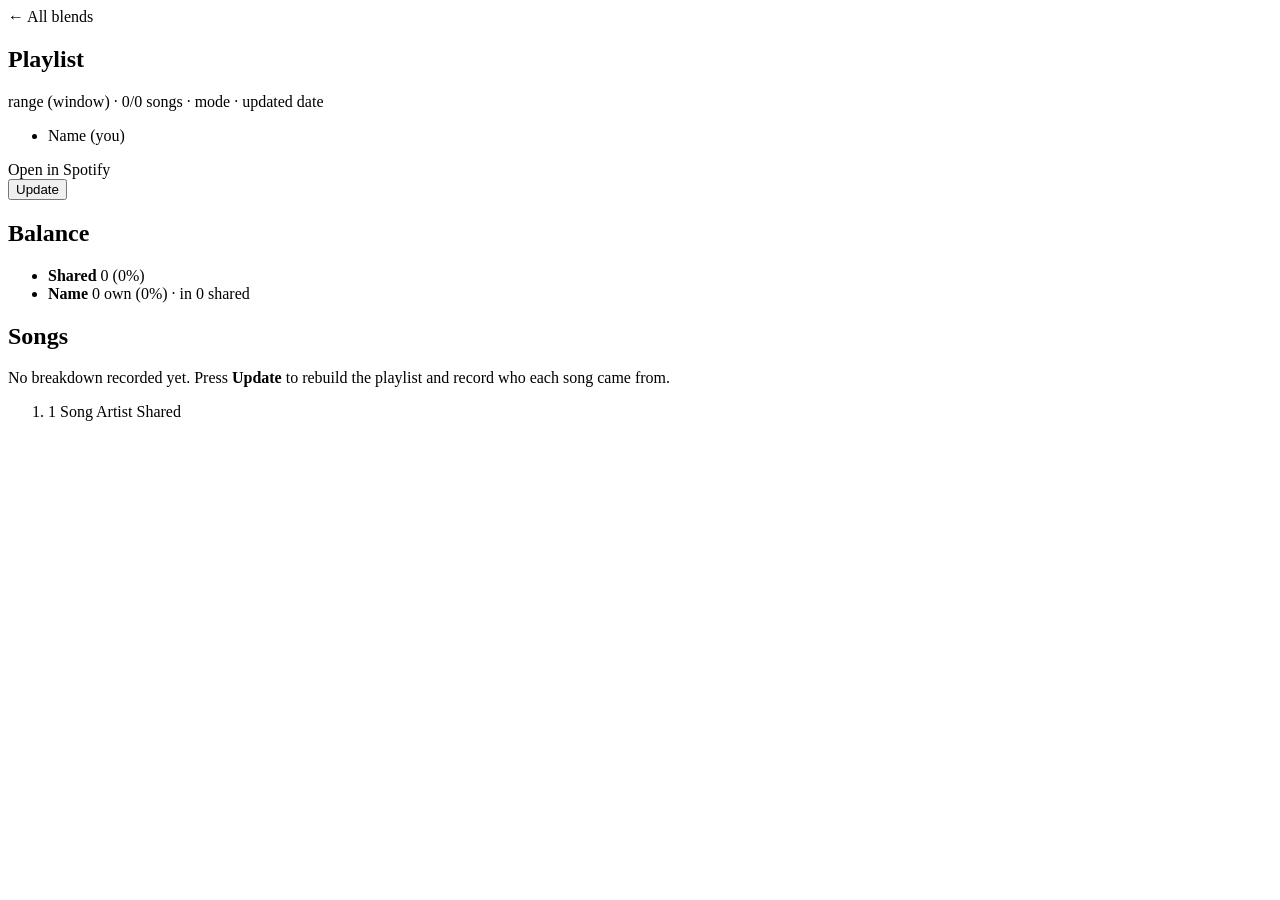
==== src/main/resources/templates/breakdown.html @ 1b7e55d6 "Add a per-playlist breakdown page - Playlist names (and a new menu item) open /playlists/{id} - Memb" ====
<!DOCTYPE html>
<html lang="en" xmlns:th="http://www.thymeleaf.org">
<head>
    <meta charset="UTF-8">
    <meta name="viewport" content="width=device-width, initial-scale=1">
    <title th:text="${b.blend.playlistName} + ' - Reblender'">Breakdown - Reblender</title>
    <link rel="stylesheet" th:href="@{/css/app.css}">
</head>
<body>

<main>
    <a th:href="@{/}" class="back">&larr; All blends</a>

    <p th:if="${message}" class="flash ok" th:text="${message}"></p>
    <p th:if="${error}" class="flash err" th:text="${error}"></p>

    <section class="card breakdown-head">
        <h1 th:text="${b.blend.playlistName}">Playlist</h1>
        <p class="muted small">
            <span th:text="${b.blend.timeRange.label}">range</span> (<span th:text="${b.blend.timeRange.window}">window</span>)
            &middot; <span th:text="${b.blend.trackCount}">0</span>/<span th:text="${b.blend.size}">0</span> songs
            &middot; <span th:text="${b.blend.sharedMode.label}">mode</span>
            &middot; updated <span th:text="${updatedLabel}">date</span>
        </p>

        <ul class="members" aria-label="People in this blend">
            <li th:each="m : ${b.members}" class="member" tabindex="0">
                <th:block th:replace="~{fragments/avatar :: avatar(${m}, 'lg')}"></th:block>
                <span class="member-name">
                    <span th:text="${m.name}">Name</span><span th:if="${m.owner}" class="muted"> (you)</span>
                </span>
            </li>
        </ul>

        <div class="head-actions">
            <a class="button small" th:href="${b.blend.playlistUrl}" target="_blank" rel="noopener">Open in Spotify</a>
            <form th:action="@{/playlists/{id}/update(id=${b.blend.playlistId})}" method="post">
                <input type="hidden" name="returnTo" value="breakdown">
                <button type="submit" class="button small secondary">Update</button>
            </form>
        </div>
    </section>

    <section class="card" th:unless="${#lists.isEmpty(b.tracks)}">
        <h2>Balance</h2>
        <div class="balance-bar" role="img"
             th:attr="aria-label=${'Shared ' + b.sharedPercent + ' percent'}">
            <span th:if="${b.sharedTotal > 0}" class="segment shared" th:style="${'flex:' + b.sharedTotal}"></span>
            <span th:each="m : ${b.members}" th:if="${m.ownCount > 0}" class="segment"
                  th:style="${'flex:' + m.ownCount + ';--c:' + m.colour}"></span>
        </div>
        <ul class="legend">
            <li th:if="${b.sharedTotal > 0}">
                <span class="swatch shared"></span>
                <strong>Shared</strong> <span th:text="${b.sharedTotal}">0</span>
                <span class="muted small" th:text="'(' + ${b.sharedPercent} + '%)'">(0%)</span>
            </li>
            <li th:each="m : ${b.members}">
                <span class="swatch" th:style="${'--c:' + m.colour}"></span>
                <strong th:text="${m.name}">Name</strong>
                <span th:text="${m.ownCount}">0</span> own
                <span class="muted small" th:text="'(' + ${b.ownPercent(m)} + '%)'">(0%)</span>
                <span class="muted small" th:if="${m.sharedCount > 0}" th:text="'· in ' + ${m.sharedCount} + ' shared'">· in 0 shared</span>
            </li>
        </ul>
    </section>

    <section class="card">
        <h2>Songs</h2>
        <p th:if="${#lists.isEmpty(b.tracks)}" class="muted">
            No breakdown recorded yet. Press <strong>Update</strong> to rebuild the playlist and record who each song came from.
        </p>
        <ol class="tracks" th:unless="${#lists.isEmpty(b.tracks)}">
            <li th:each="t : ${b.tracks}" th:classappend="${t.shared} ? 'shared'">
                <span class="pos" th:text="${t.position}">1</span>
                <span class="song">
                    <span class="title" th:text="${t.name}">Song</span>
                    <span class="muted small" th:text="${t.artists}">Artist</span>
                </span>
                <span class="who">
                    <span th:if="${t.shared}" class="tag">Shared</span>
                    <span class="stack">
                        <th:block th:each="m : ${t.contributors}"><th:block
                                th:replace="~{fragments/avatar :: avatar(${m}, 'sm')}"></th:block></th:block>
                    </span>
                </span>
            </li>
        </ol>
    </section>
</main>
</body>
</html>
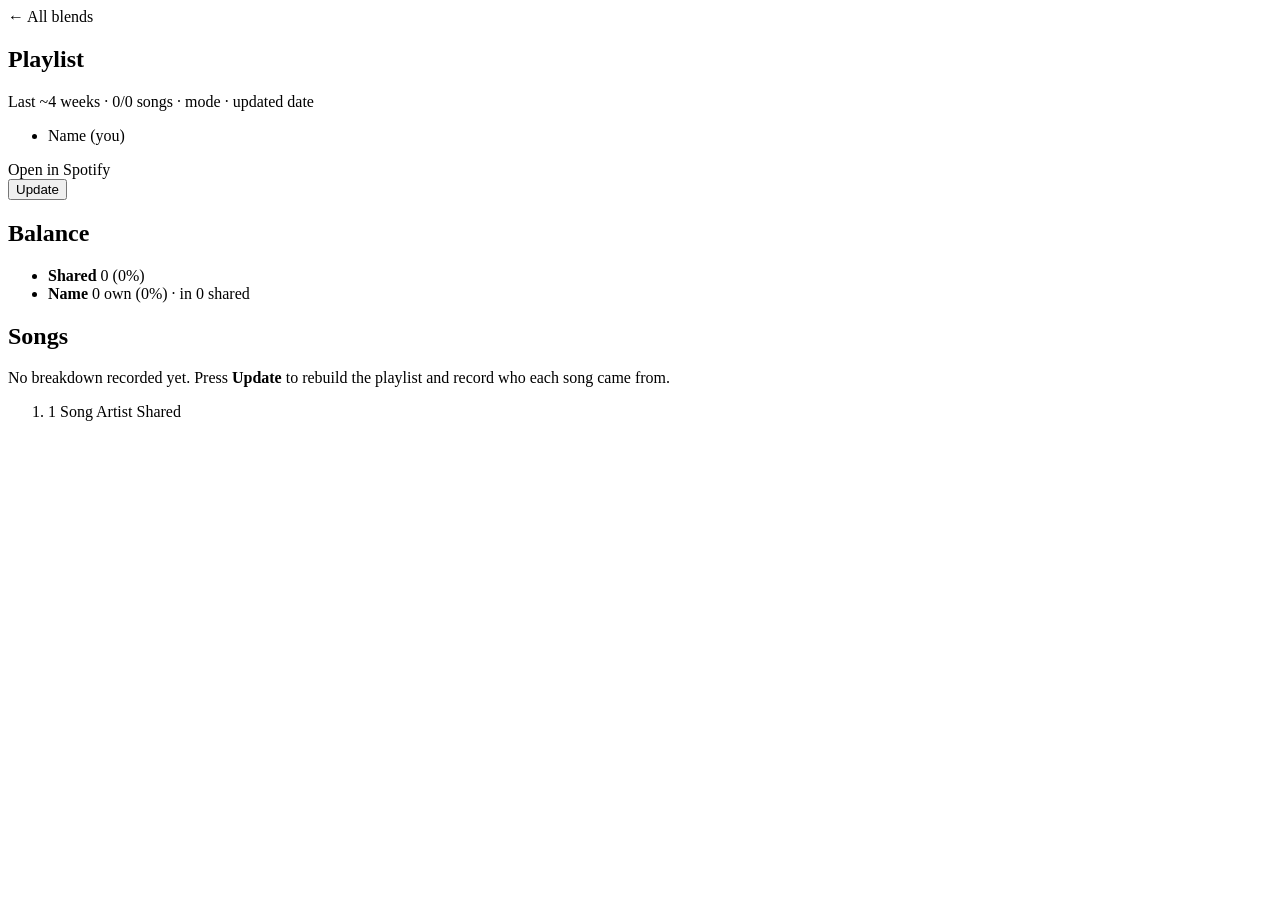
==== commit 06acfe18: "Breakdown polish: less avatar overlap, tagline, no repeated window name Co-Authored-By: Claude Opus " ====
--- a/src/main/resources/templates/breakdown.html
+++ b/src/main/resources/templates/breakdown.html
@@ -17,7 +17,7 @@
     <section class="card breakdown-head">
         <h1 th:text="${b.blend.playlistName}">Playlist</h1>
         <p class="muted small">
-            <span th:text="${b.blend.timeRange.label}">range</span> (<span th:text="${b.blend.timeRange.window}">window</span>)
+            <span th:text="${#strings.capitalize(b.blend.timeRange.window)}">Last ~4 weeks</span>
             &middot; <span th:text="${b.blend.trackCount}">0</span>/<span th:text="${b.blend.size}">0</span> songs
             &middot; <span th:text="${b.blend.sharedMode.label}">mode</span>
             &middot; updated <span th:text="${updatedLabel}">date</span>
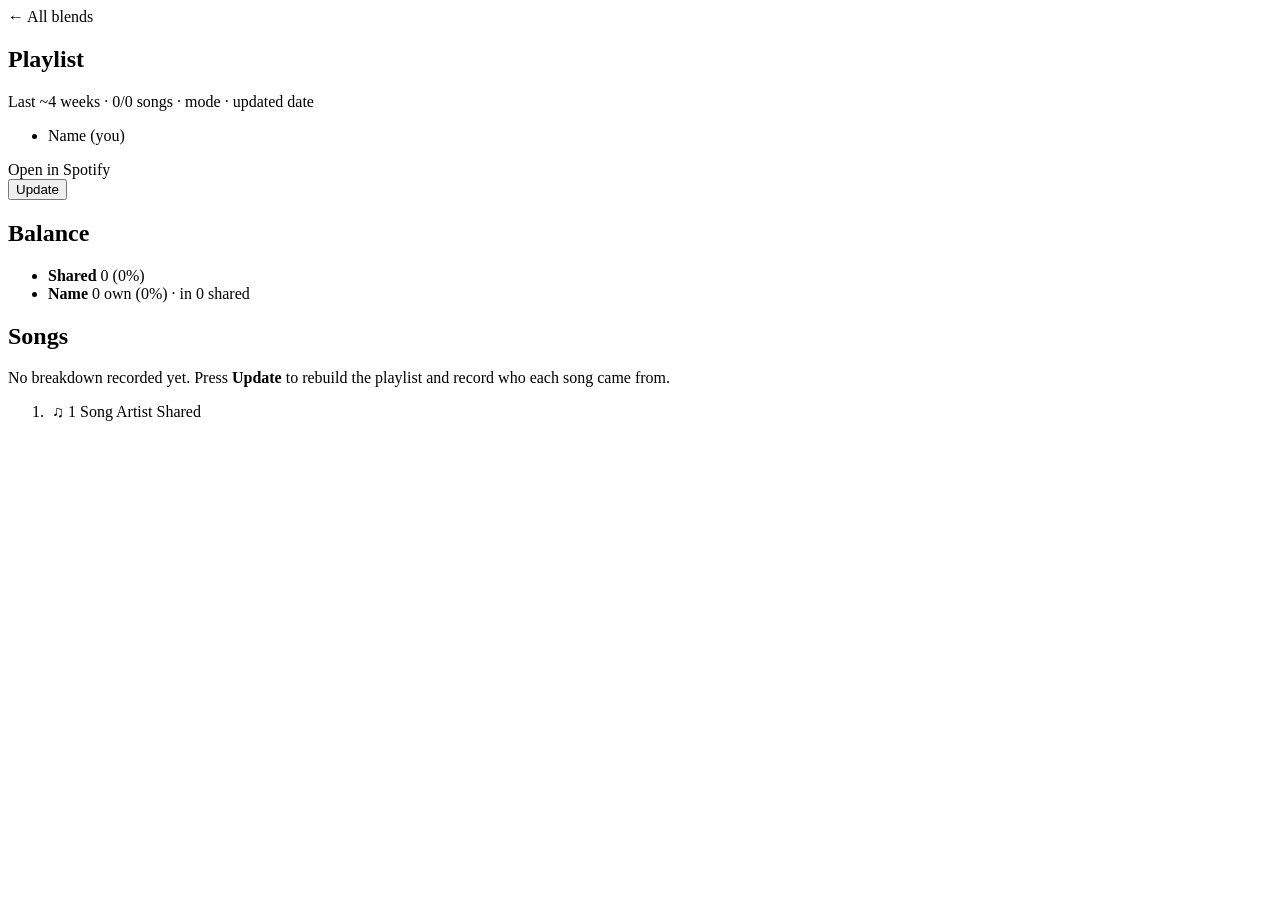
==== commit 7c34eec8: "Show album art next to each song on the breakdown page Top-track album images are stored with each b" ====
--- a/src/main/resources/templates/breakdown.html
+++ b/src/main/resources/templates/breakdown.html
@@ -72,6 +72,8 @@
         </p>
         <ol class="tracks" th:unless="${#lists.isEmpty(b.tracks)}">
             <li th:each="t : ${b.tracks}" th:classappend="${t.shared} ? 'shared'">
+                <img th:if="${t.imageUrl}" class="cover" th:src="${t.imageUrl}" alt="" loading="lazy" referrerpolicy="no-referrer">
+                <span th:unless="${t.imageUrl}" class="cover placeholder" aria-hidden="true">&#9835;</span>
                 <span class="pos" th:text="${t.position}">1</span>
                 <span class="song">
                     <span class="title" th:text="${t.name}">Song</span>
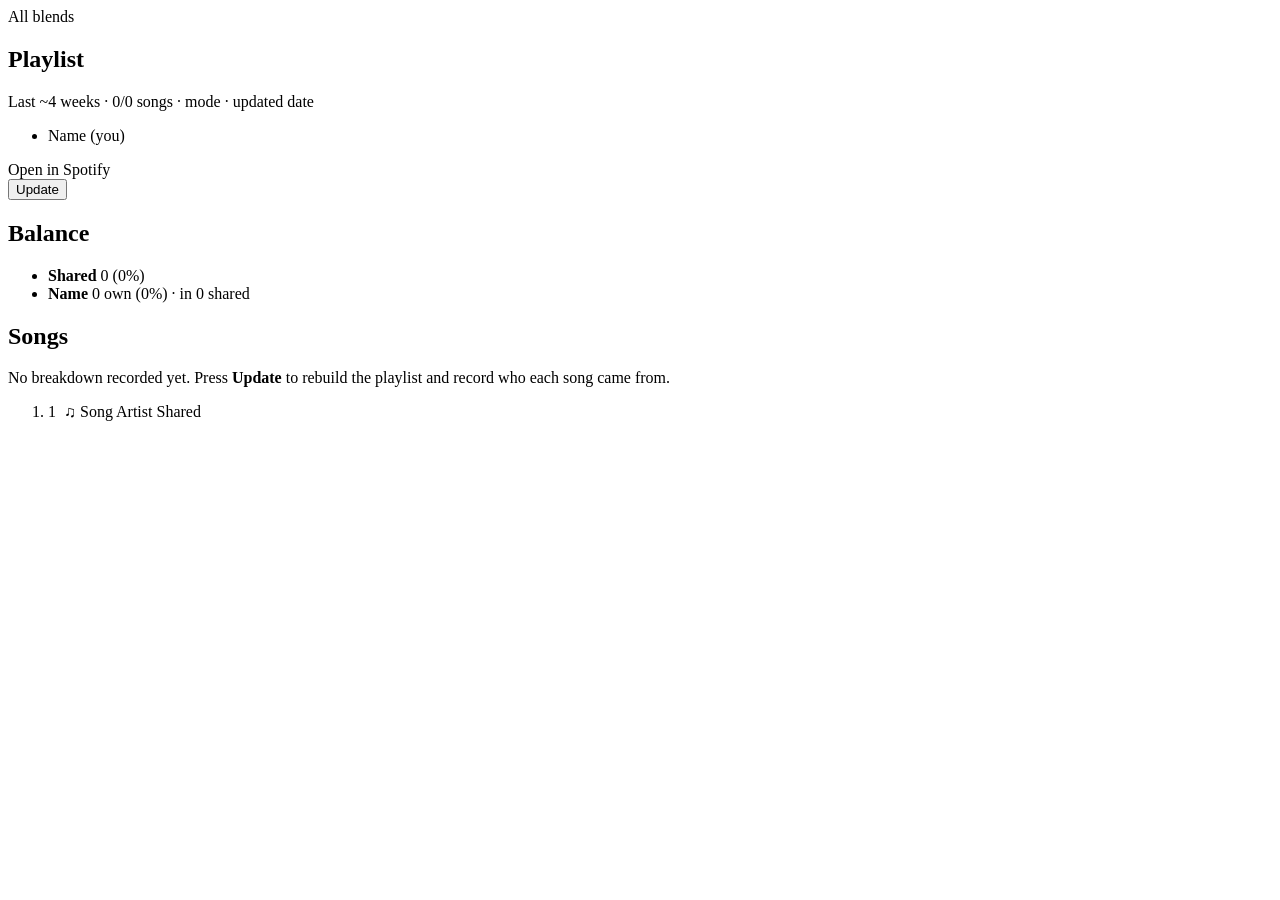
==== commit f1f6165a: "Adopt a Material 3 design system and make every page responsive - app.css rewritten as M3 design tok" ====
--- a/src/main/resources/templates/breakdown.html
+++ b/src/main/resources/templates/breakdown.html
@@ -3,25 +3,29 @@
 <head>
     <meta charset="UTF-8">
     <meta name="viewport" content="width=device-width, initial-scale=1">
+    <meta name="theme-color" content="#121212">
     <title th:text="${b.blend.playlistName} + ' - Reblender'">Breakdown - Reblender</title>
     <link rel="stylesheet" th:href="@{/css/app.css}">
 </head>
 <body>
+<main class="page">
+    <a th:href="@{/}" class="btn btn-text back">
+        <th:block th:replace="~{fragments/icons :: icon('back')}"></th:block>All blends
+    </a>
 
-<main>
-    <a th:href="@{/}" class="back">&larr; All blends</a>
+    <p th:if="${message}" class="banner ok" role="status" th:text="${message}"></p>
+    <p th:if="${error}" class="banner err" role="alert" th:text="${error}"></p>
 
-    <p th:if="${message}" class="flash ok" th:text="${message}"></p>
-    <p th:if="${error}" class="flash err" th:text="${error}"></p>
-
-    <section class="card breakdown-head">
-        <h1 th:text="${b.blend.playlistName}">Playlist</h1>
-        <p class="muted small">
-            <span th:text="${#strings.capitalize(b.blend.timeRange.window)}">Last ~4 weeks</span>
-            &middot; <span th:text="${b.blend.trackCount}">0</span>/<span th:text="${b.blend.size}">0</span> songs
-            &middot; <span th:text="${b.blend.sharedMode.label}">mode</span>
-            &middot; updated <span th:text="${updatedLabel}">date</span>
-        </p>
+    <section class="card">
+        <div>
+            <h1 class="breakdown-title" th:text="${b.blend.playlistName}">Playlist</h1>
+            <p class="muted body-medium">
+                <span th:text="${#strings.capitalize(b.blend.timeRange.window)}">Last ~4 weeks</span>
+                &middot; <span th:text="${b.blend.trackCount}">0</span>/<span th:text="${b.blend.size}">0</span> songs
+                &middot; <span th:text="${b.blend.sharedMode.label}">mode</span>
+                &middot; updated <span th:text="${updatedLabel}">date</span>
+            </p>
+        </div>
 
         <ul class="members" aria-label="People in this blend">
             <li th:each="m : ${b.members}" class="member" tabindex="0">
@@ -33,10 +37,12 @@
         </ul>
 
         <div class="head-actions">
-            <a class="button small" th:href="${b.blend.playlistUrl}" target="_blank" rel="noopener">Open in Spotify</a>
+            <a class="btn btn-filled" th:href="${b.blend.playlistUrl}" target="_blank" rel="noopener">
+                <th:block th:replace="~{fragments/icons :: icon('open')}"></th:block>Open in Spotify</a>
             <form th:action="@{/playlists/{id}/update(id=${b.blend.playlistId})}" method="post">
                 <input type="hidden" name="returnTo" value="breakdown">
-                <button type="submit" class="button small secondary">Update</button>
+                <button type="submit" class="btn btn-tonal">
+                    <th:block th:replace="~{fragments/icons :: icon('refresh')}"></th:block>Update</button>
             </form>
         </div>
     </section>
@@ -44,23 +50,23 @@
     <section class="card" th:unless="${#lists.isEmpty(b.tracks)}">
         <h2>Balance</h2>
         <div class="balance-bar" role="img"
-             th:attr="aria-label=${'Shared ' + b.sharedPercent + ' percent'}">
-            <span th:if="${b.sharedTotal > 0}" class="segment shared" th:style="${'flex:' + b.sharedTotal}"></span>
-            <span th:each="m : ${b.members}" th:if="${m.ownCount > 0}" class="segment"
+             th:attr="aria-label=${'Shared ' + b.sharedPercent + ' percent of the playlist'}">
+            <span th:if="${b.sharedTotal > 0}" class="part shared" th:style="${'flex:' + b.sharedTotal}"></span>
+            <span th:each="m : ${b.members}" th:if="${m.ownCount > 0}" class="part"
                   th:style="${'flex:' + m.ownCount + ';--c:' + m.colour}"></span>
         </div>
         <ul class="legend">
             <li th:if="${b.sharedTotal > 0}">
                 <span class="swatch shared"></span>
                 <strong>Shared</strong> <span th:text="${b.sharedTotal}">0</span>
-                <span class="muted small" th:text="'(' + ${b.sharedPercent} + '%)'">(0%)</span>
+                <span class="muted" th:text="'(' + ${b.sharedPercent} + '%)'">(0%)</span>
             </li>
             <li th:each="m : ${b.members}">
                 <span class="swatch" th:style="${'--c:' + m.colour}"></span>
                 <strong th:text="${m.name}">Name</strong>
-                <span th:text="${m.ownCount}">0</span> own
-                <span class="muted small" th:text="'(' + ${b.ownPercent(m)} + '%)'">(0%)</span>
-                <span class="muted small" th:if="${m.sharedCount > 0}" th:text="'· in ' + ${m.sharedCount} + ' shared'">· in 0 shared</span>
+                <span th:text="${m.ownCount} + ' own'">0 own</span>
+                <span class="muted" th:text="'(' + ${b.ownPercent(m)} + '%)'">(0%)</span>
+                <span class="muted" th:if="${m.sharedCount > 0}" th:text="'· in ' + ${m.sharedCount} + ' shared'">· in 0 shared</span>
             </li>
         </ul>
     </section>
@@ -70,25 +76,30 @@
         <p th:if="${#lists.isEmpty(b.tracks)}" class="muted">
             No breakdown recorded yet. Press <strong>Update</strong> to rebuild the playlist and record who each song came from.
         </p>
-        <ol class="tracks" th:unless="${#lists.isEmpty(b.tracks)}">
-            <li th:each="t : ${b.tracks}" th:classappend="${t.shared} ? 'shared'">
+        <ol class="tiles" th:unless="${#lists.isEmpty(b.tracks)}">
+            <li th:each="t : ${b.tracks}" class="tile song-tile" th:classappend="${t.shared} ? 'shared'">
+                <span class="pos" th:text="${t.position}">1</span>
                 <img th:if="${t.imageUrl}" class="cover" th:src="${t.imageUrl}" alt="" loading="lazy" referrerpolicy="no-referrer">
                 <span th:unless="${t.imageUrl}" class="cover placeholder" aria-hidden="true">&#9835;</span>
-                <span class="pos" th:text="${t.position}">1</span>
-                <span class="song">
-                    <span class="title" th:text="${t.name}">Song</span>
-                    <span class="muted small" th:text="${t.artists}">Artist</span>
+                <span class="text">
+                    <span class="name" th:text="${t.name}">Song</span>
+                    <span class="artist" th:text="${t.artists}">Artist</span>
                 </span>
-                <span class="who">
+                <span class="trailing">
                     <span th:if="${t.shared}" class="tag">Shared</span>
-                    <span class="stack">
+                    <span class="stack" th:attr="aria-label=${'From ' + #strings.listJoin(t.contributorNames, ', ')}">
                         <th:block th:each="m : ${t.contributors}"><th:block
                                 th:replace="~{fragments/avatar :: avatar(${m}, 'sm')}"></th:block></th:block>
                     </span>
+                    <a class="icon-btn open-track" th:href="${t.trackUrl}" target="_blank" rel="noopener"
+                       th:attr="aria-label=${'Open ' + t.name + ' in Spotify'}" th:title="'Open in Spotify'">
+                        <th:block th:replace="~{fragments/icons :: icon('open')}"></th:block>
+                    </a>
                 </span>
             </li>
         </ol>
     </section>
 </main>
+<script th:src="@{/js/app.js}"></script>
 </body>
 </html>
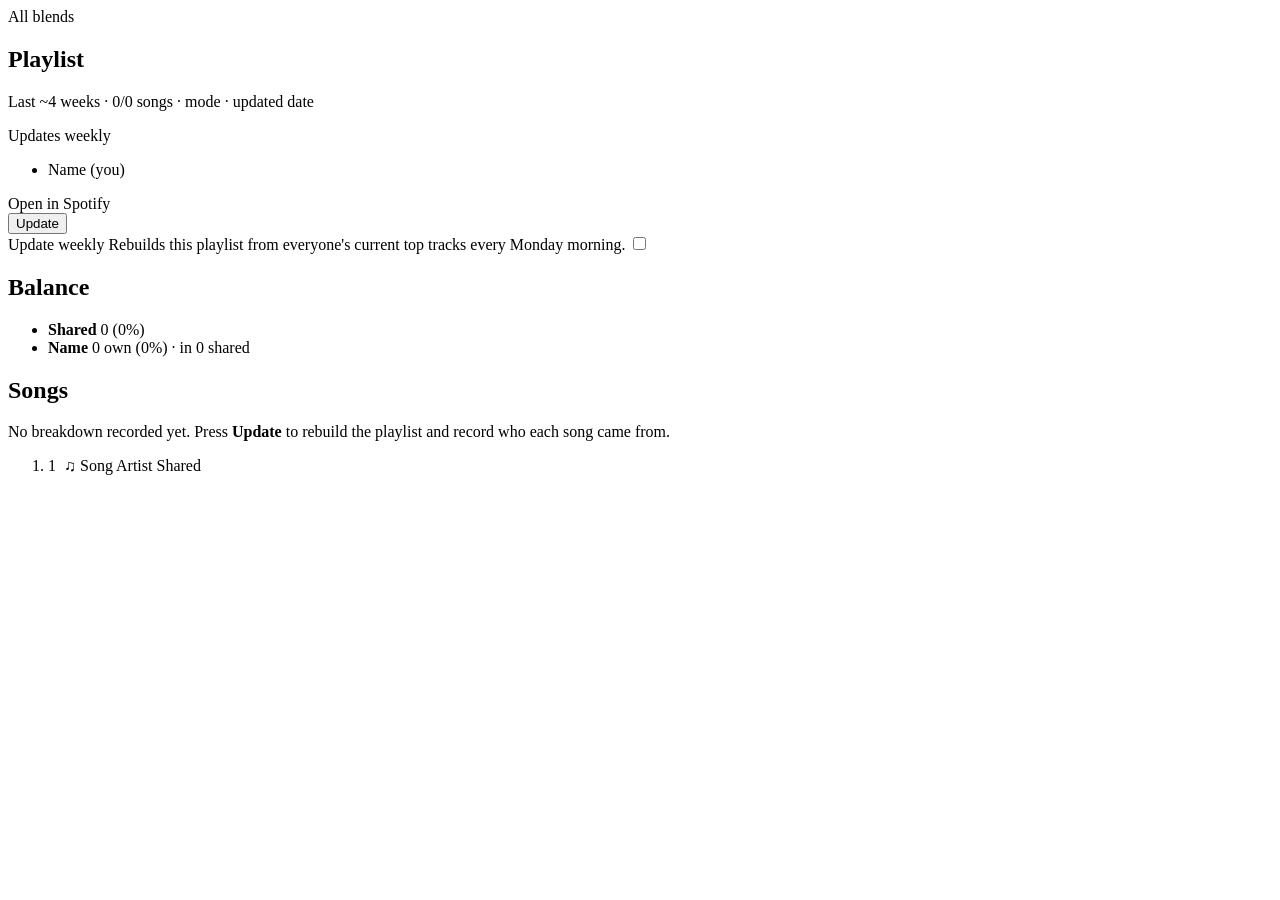
==== commit cca8acd9: "Rebuild blends automatically every Monday morning - WeeklyUpdates runs on `reblender.auto-update.cro" ====
--- a/src/main/resources/templates/breakdown.html
+++ b/src/main/resources/templates/breakdown.html
@@ -20,11 +20,13 @@
         <div>
             <h1 class="breakdown-title" th:text="${b.blend.playlistName}">Playlist</h1>
             <p class="muted body-medium">
-                <span th:text="${#strings.capitalize(b.blend.timeRange.window)}">Last ~4 weeks</span>
+                <span th:text="${b.windowLabel}">Last ~4 weeks</span>
                 &middot; <span th:text="${b.blend.trackCount}">0</span>/<span th:text="${b.blend.size}">0</span> songs
-                &middot; <span th:text="${b.blend.sharedMode.label}">mode</span>
+                &middot; <span th:text="${b.sharedModeLabel}">mode</span>
                 &middot; updated <span th:text="${updatedLabel}">date</span>
             </p>
+            <p class="body-medium" th:classappend="${autoUpdate.problem} ? 'status-problem' : 'muted'"
+               th:text="${#strings.capitalize(autoUpdate.text)}">Updates weekly</p>
         </div>
 
         <ul class="members" aria-label="People in this blend">
@@ -45,6 +47,21 @@
                     <th:block th:replace="~{fragments/icons :: icon('refresh')}"></th:block>Update</button>
             </form>
         </div>
+
+        <form th:action="@{/playlists/{id}/auto-update(id=${b.blend.playlistId})}" method="post" class="setting" data-autosubmit>
+            <input type="hidden" name="returnTo" value="breakdown">
+            <label class="switch-row">
+                <span>
+                    <span class="setting-title">Update weekly</span>
+                    <span class="supporting">Rebuilds this playlist from everyone's current top tracks every Monday morning.</span>
+                </span>
+                <span class="switch">
+                    <input type="checkbox" name="autoUpdate" value="true" role="switch" th:checked="${b.blend.autoUpdate}">
+                    <span class="track" aria-hidden="true"><span class="handle"></span></span>
+                </span>
+            </label>
+            <noscript><button type="submit" class="btn btn-tonal">Save</button></noscript>
+        </form>
     </section>
 
     <section class="card" th:unless="${#lists.isEmpty(b.tracks)}">
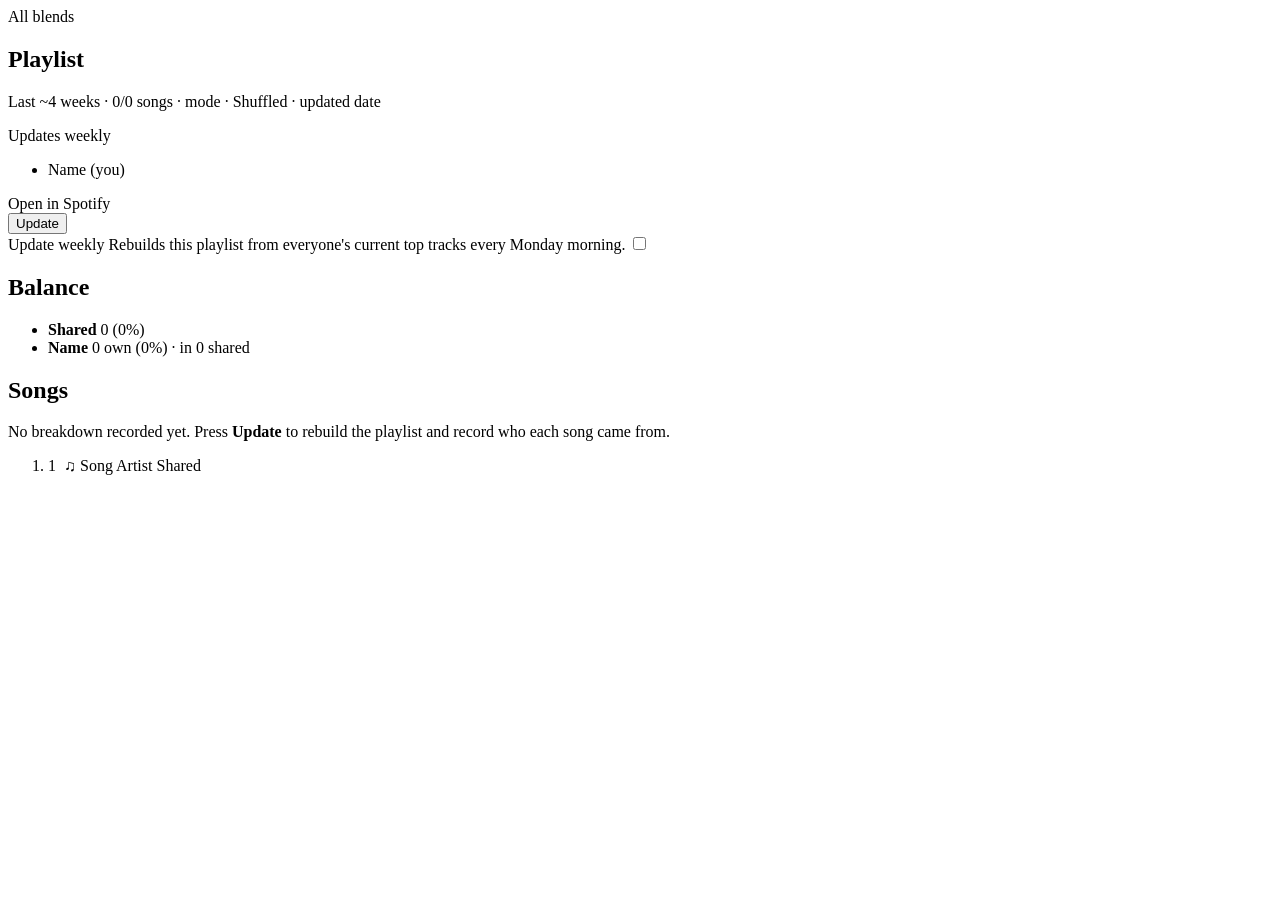
==== commit 176d3b47: "Add pre-selected shuffle option that keeps everyone evenly spread The same songs are picked as befor" ====
--- a/src/main/resources/templates/breakdown.html
+++ b/src/main/resources/templates/breakdown.html
@@ -23,6 +23,7 @@
                 <span th:text="${b.windowLabel}">Last ~4 weeks</span>
                 &middot; <span th:text="${b.blend.trackCount}">0</span>/<span th:text="${b.blend.size}">0</span> songs
                 &middot; <span th:text="${b.sharedModeLabel}">mode</span>
+                &middot; <span th:text="${b.orderLabel}">Shuffled</span>
                 &middot; updated <span th:text="${updatedLabel}">date</span>
             </p>
             <p class="body-medium" th:classappend="${autoUpdate.problem} ? 'status-problem' : 'muted'"
